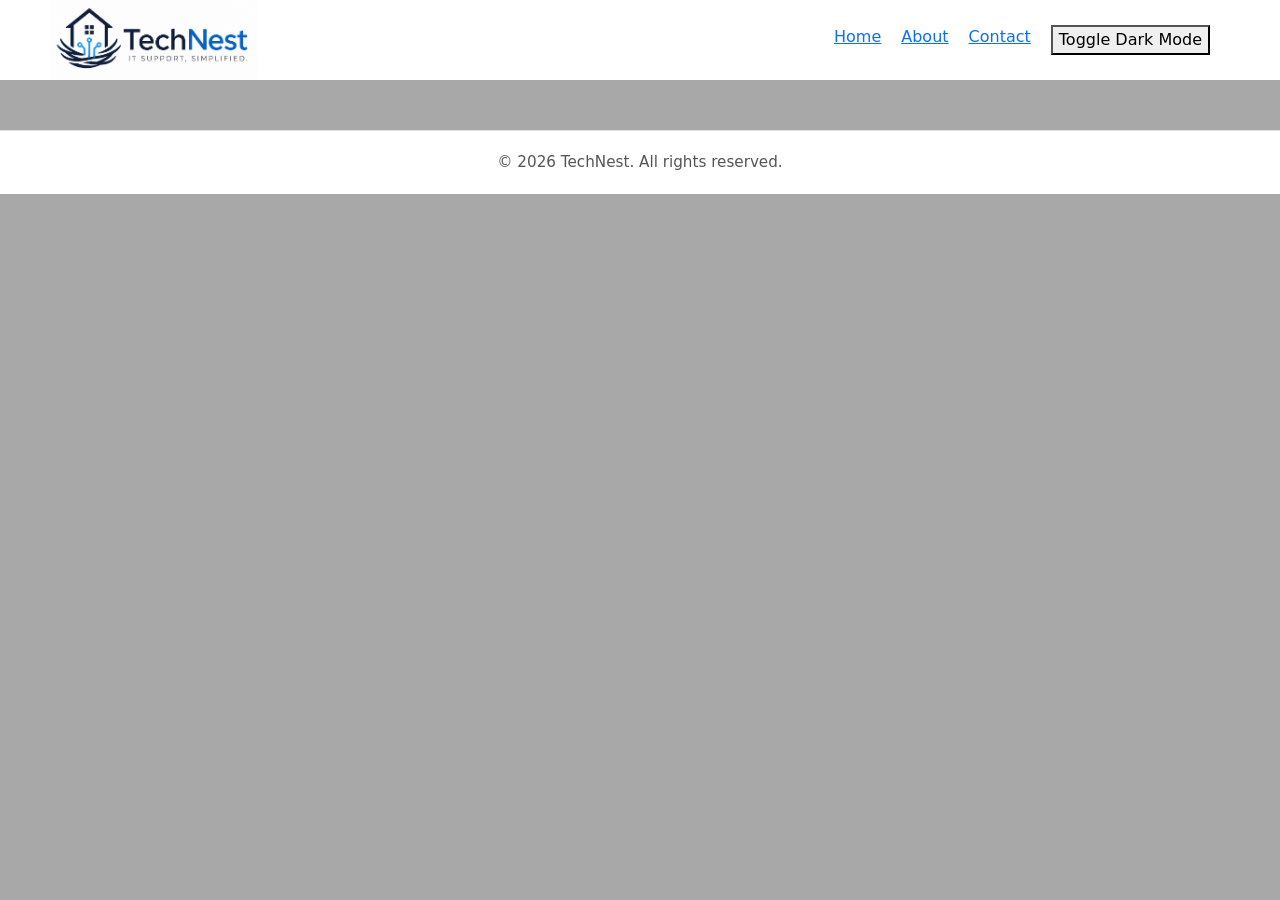
==== about.html @ 17ef62ef "added about, contact and task page. implemented toggle-dark-mode button. added hero-section image ca" ====
<!DOCTYPE html>
<html>
    <head>
        <link href="https://cdn.jsdelivr.net/npm/bootstrap@5.3.3/dist/css/bootstrap.min.css" rel="stylesheet">
        <link rel="stylesheet" href="css/style.css">
    </head>
    <body>
        <div id="about_section">
            <div id="application_info"></div>
        </div>
        <div id="team_members"></div>
        <div id="grid_layout"></div>
        <div id="carousel"></div>
        <script src="https://cdn.jsdelivr.net/npm/bootstrap@5.3.3/dist/js/bootstrap.bundle.min.js"></script>
        <script src="scripts/navbar.js"></script>
    </body>
</html>
---- css/style.css ----
#navigation_bar {
    display: flex;
    align-items: center;
    justify-content: space-between;
    background-color: #ffffff;
    position: sticky;
    top: 0;
    z-index: 100;
}

#company_logo {
    height: 80px;
    width: auto;
    padding-left: 50px;
}


#welcome_section {
    display: flex;
    flex-direction: column;
    align-items: center;
}

#welcome_carousel {
    display: flex;
    align-items: center;
    width: 100%;
    position: relative;
}

#welcome_carousel img {
    width: 100%;
    height: 900px;
    object-fit: cover;
}

#carousel_caption {
    position: absolute;
    bottom: 10%;
    left: 50%;
    transform: translateX(-50%);
    color: white;
    text-align: center;
    text-shadow: 2px 2px 8px rgba(0, 0, 0, 0.7);
}

#carousel_text {
    font-size: 2.5rem;
    margin: 0;
}

#carousel_subtext {
    font-size: 1.25rem;
    margin-top: 10px;
}


#carousel_prev,
#carousel_next {
    position: absolute;
    top: 50%;
    transform: translateY(-50%);
    background: none;
    border: none;
    font-size: 30px;
    cursor: pointer;
    padding: 10px;
    color: white;
}

#carousel_prev {
    left: 10px;
}

#carousel_next {
    right: 10px;
}

#navigation_links {
    display: flex;
    gap: 20px;
    padding-right: 70px;
}

body {
    margin: 0;
    background-color: #a8a8a8;
}

body.dark-mode {
    background-color: rgb(61, 61, 61);
}

body.dark-mode #navigation_bar {
    background-color: rgb(84, 84, 84);
}

#introduction {
    display: flex;
    align-items: center;
    margin-top: 50px;
    gap: 30px;
}

.section-text {
    flex: 1;
    text-align: center;
}

#page_footer {
    background-color: #ffffff;
    text-align: center;
    padding: 20px;
    margin-top: 50px;
    border-top: 1px solid #e0e0e0;
}

#page_footer p {
    margin: 0;
    font-size: 0.95rem;
    color: #555555;
}

body.dark-mode #page_footer {
    background-color: rgb(84, 84, 84);
    border-top: 1px solid rgb(100, 100, 100);
}

body.dark-mode #page_footer p {
    color: #e0e0e0;
}
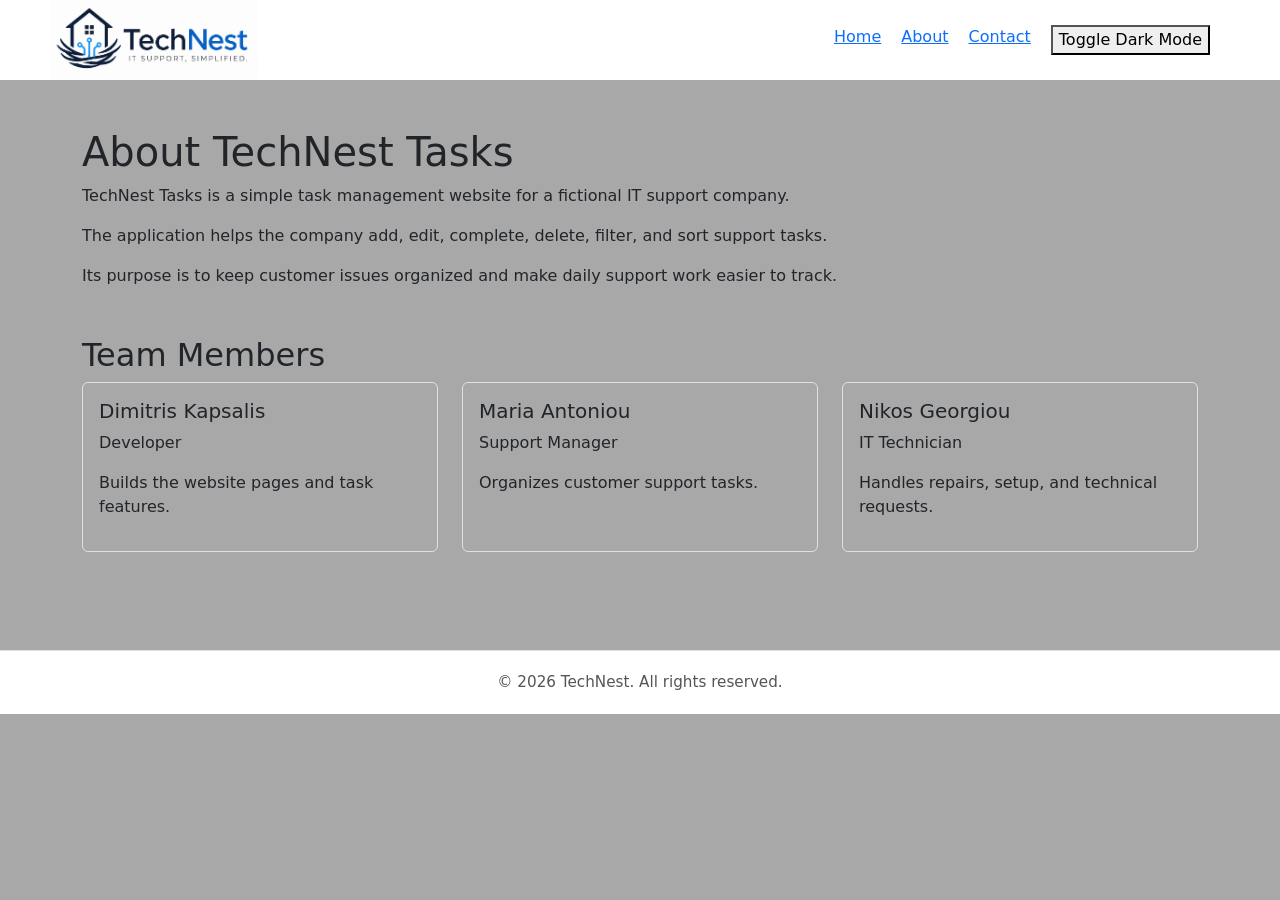
==== commit dbf48010: "Add tasks, contact form, API quote, services page, and responsive Bootstrap layout" ====
--- a/about.html
+++ b/about.html
@@ -1,17 +1,51 @@
 <!DOCTYPE html>
 <html>
-    <head>
-        <link href="https://cdn.jsdelivr.net/npm/bootstrap@5.3.3/dist/css/bootstrap.min.css" rel="stylesheet">
-        <link rel="stylesheet" href="css/style.css">
-    </head>
-    <body>
-        <div id="about_section">
-            <div id="application_info"></div>
-        </div>
-        <div id="team_members"></div>
-        <div id="grid_layout"></div>
-        <div id="carousel"></div>
-        <script src="https://cdn.jsdelivr.net/npm/bootstrap@5.3.3/dist/js/bootstrap.bundle.min.js"></script>
-        <script src="scripts/navbar.js"></script>
-    </body>
-</html>+
+<head>
+    <title>About</title>
+    <meta name="viewport" content="width=device-width, initial-scale=1.0">
+    <link href="https://cdn.jsdelivr.net/npm/bootstrap@5.3.3/dist/css/bootstrap.min.css" rel="stylesheet">
+    <link rel="stylesheet" href="css/style.css">
+</head>
+
+<body>
+    <main class="container py-5">
+        <section id="about_section" class="mb-5">
+            <h1>About TechNest Tasks</h1>
+            <p>TechNest Tasks is a simple task management website for a fictional IT support company.</p>
+            <p>The application helps the company add, edit, complete, delete, filter, and sort support tasks.</p>
+            <p>Its purpose is to keep customer issues organized and make daily support work easier to track.</p>
+        </section>
+
+        <section id="team_members">
+            <h2>Team Members</h2>
+            <div class="row g-4">
+                <div class="col-4">
+                    <div class="border rounded p-3 h-100">
+                        <h3 class="h5">Dimitris Kapsalis</h3>
+                        <p>Developer</p>
+                        <p>Builds the website pages and task features.</p>
+                    </div>
+                </div>
+                <div class="col-4">
+                    <div class="border rounded p-3 h-100">
+                        <h3 class="h5">Maria Antoniou</h3>
+                        <p>Support Manager</p>
+                        <p>Organizes customer support tasks.</p>
+                    </div>
+                </div>
+                <div class="col-4">
+                    <div class="border rounded p-3 h-100">
+                        <h3 class="h5">Nikos Georgiou</h3>
+                        <p>IT Technician</p>
+                        <p>Handles repairs, setup, and technical requests.</p>
+                    </div>
+                </div>
+            </div>
+        </section>
+    </main>
+    <script src="https://cdn.jsdelivr.net/npm/bootstrap@5.3.3/dist/js/bootstrap.bundle.min.js"></script>
+    <script src="scripts/navbar.js"></script>
+</body>
+
+</html>
